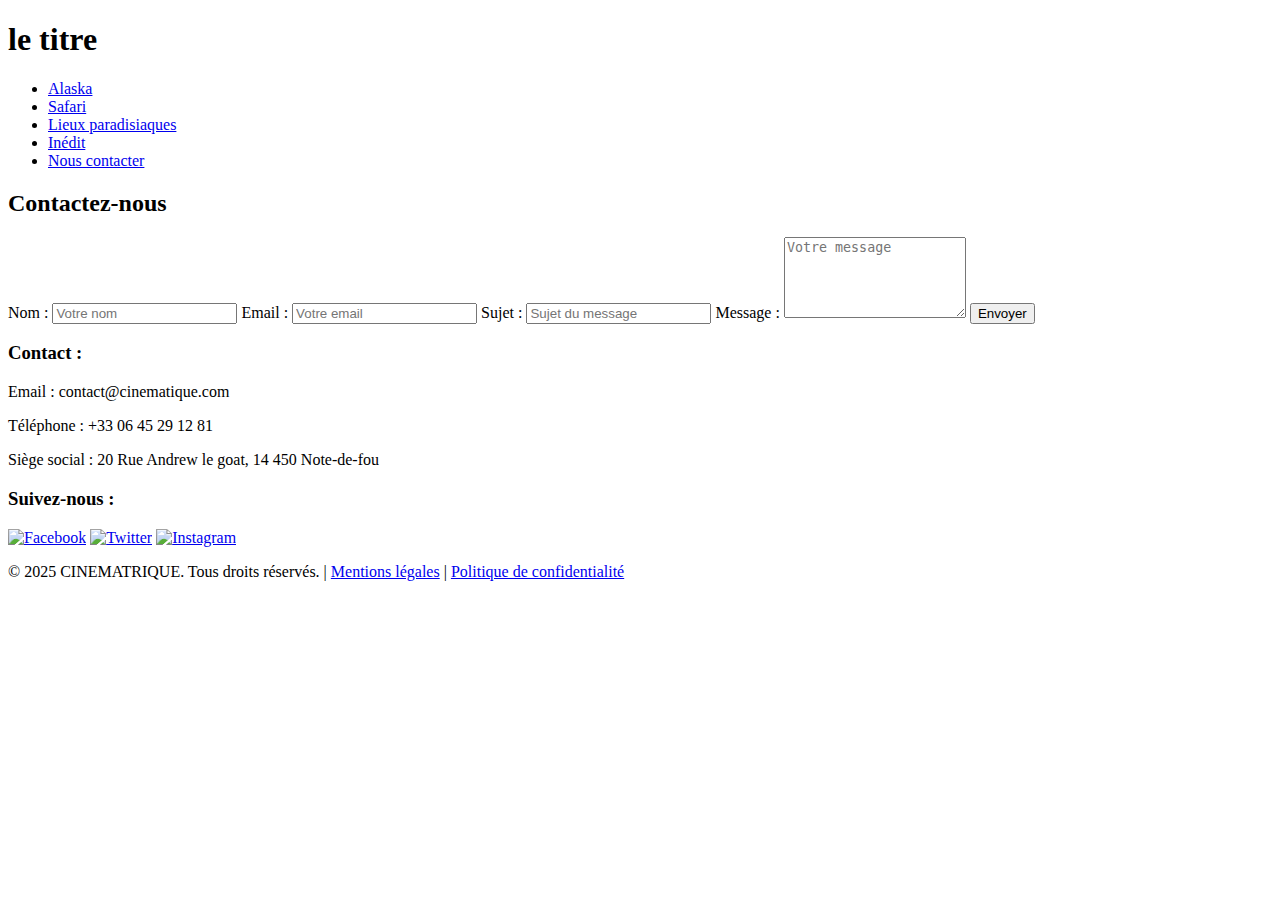
==== page_html/Form.html @ 4e1f9e66 "optimisation de js et du css" ====
<!DOCTYPE html>
<html lang="en">
<head>
    <meta charset="UTF-8">
    <meta name="viewport" content="width=device-width, initial-scale=1.0">
    <link rel="stylesheet" href="./css_main/header_style.css">
    <link rel="stylesheet" href="./css_main/footer.css">
    <link rel="stylesheet" href="./css_main/main.css">
    <link rel="stylesheet" href="./css_main/form_style.css">
    <title>Nous Contacter</title>
</head>
<body>
    <header>
        <div id="all-head">
            <h1 id="top-title">le titre</h1>
            <section id="down_part">
                <nav>
                    <ul class="menu">
                        <li>
                            <a href="#lien_alaska">Alaska</a>
                        </li>
                        <li>
                            <a href="#lien_safari">Safari</a>
                        </li>
                        <li>
                            <a href="#lien_lieux_paradisiaque">Lieux paradisiaques
                            </a>
                        </li>
                        <li>
                            <a href="#lien_inedit">Inédit</a>
                        </li>
                        <li>
                            <a href="./Autres_pages/page_support.html" target="_blank">Nous contacter</a>
                        </li>
                    </ul>
                </nav>
            </section>
        </div>
    </header>
    <main>
        <section id="contact">
            <h2>Contactez-nous</h2>
            <form id="contactForm" action="#" method="POST">
                <label for="name">Nom :</label>
                <input type="text" id="name" name="name" placeholder="Votre nom" required>
                
                <label for="email">Email :</label>
                <input type="email" id="email" name="email" placeholder="Votre email" required>
                
                <label for="subject">Sujet :</label>
                <input type="text" id="subject" name="subject" placeholder="Sujet du message" required>
                
                <label for="message">Message :</label>
                <textarea id="message" name="message" rows="5" placeholder="Votre message" required></textarea>
                
                <button type="submit">Envoyer</button>
            </form>
        </section>
    </main>
    <footer>
        <div>
            <h3>Contact :</h3>              
            <p>Email : <a>contact@cinematique.com</a></p>        
            <p>Téléphone : +33 06 45 29 12 81</p>          
            <p>Siège social : 20 Rue Andrew le goat, 14 450 Note-de-fou</p>
        </div>    
        <div>       
            <h3>Suivez-nous  :</h3>        
            <a href="#"><img src="./assets/facebook.png" alt="Facebook"></a>             
            <a href="#"><img src="./assets/twitter.png" alt="Twitter"></a>
            <a href="#"><img src="./assets/instagram.png" alt="Instagram"></a>
        </div>
        <div>
            <p>&copy; 2025 CINEMATRIQUE. Tous droits réservés. | <a href="./mentions_legales.html">Mentions légales</a> | <a href="./politique_confidentialite.html">Politique de confidentialité</a></p>
        </div>
</footer>
<script src="main.js"></script>
<script src="https://code.jquery.com/jquery-3.6.0.min.js"></script>
</body>
</html>
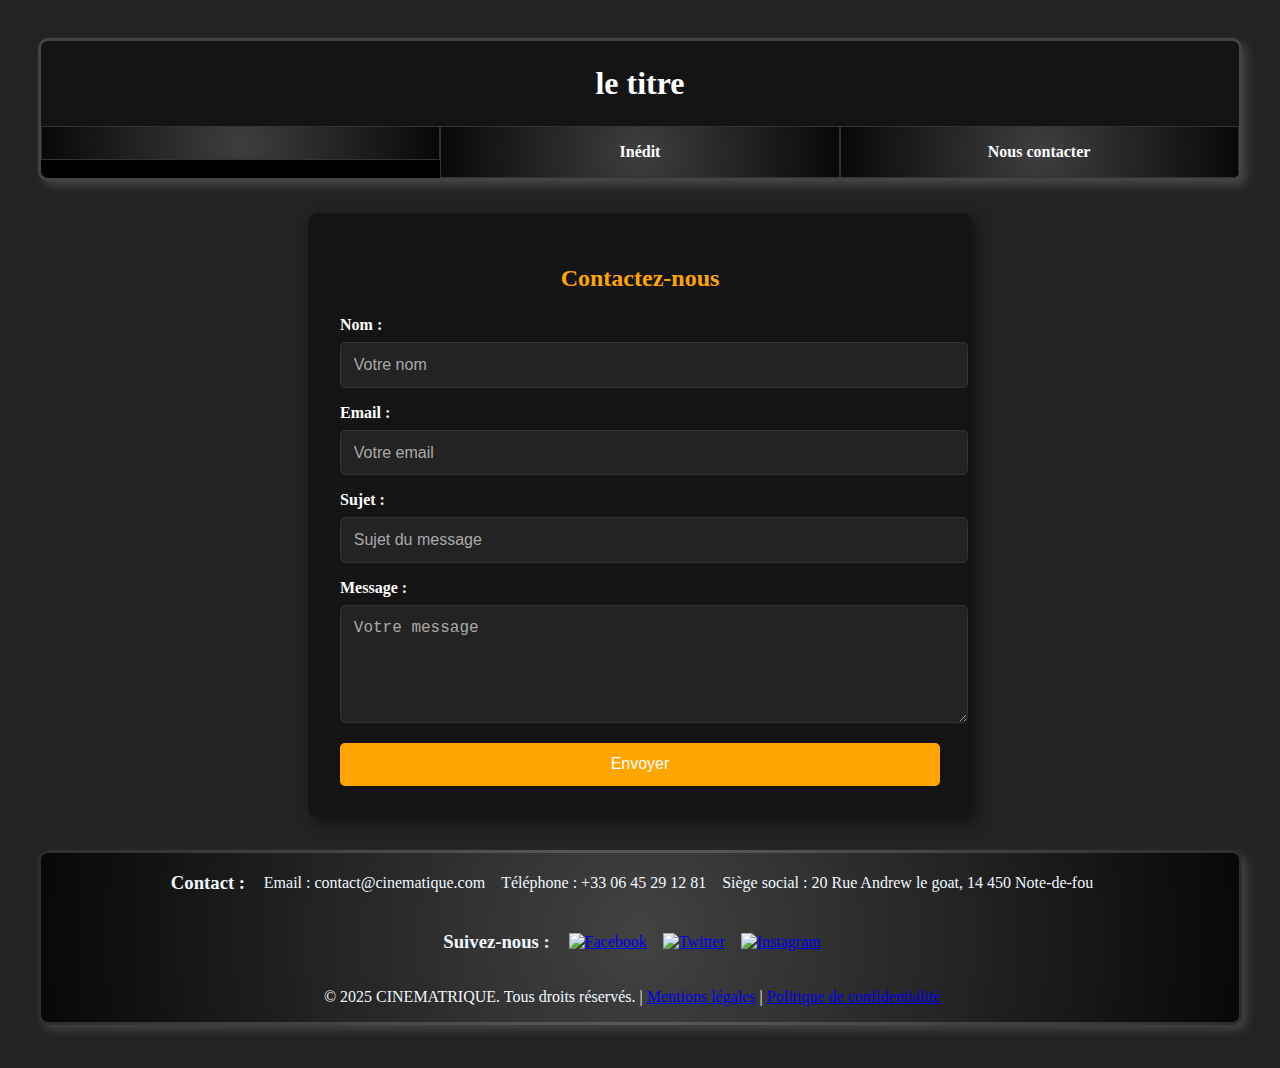
==== commit 548b3eb1: "Ajout de .gitignore et suppression de hide_key.js du suivi" ====
--- a/page_html/Form.html
+++ b/page_html/Form.html
@@ -3,10 +3,9 @@
 <head>
     <meta charset="UTF-8">
     <meta name="viewport" content="width=device-width, initial-scale=1.0">
-    <link rel="stylesheet" href="./css_main/header_style.css">
-    <link rel="stylesheet" href="./css_main/footer.css">
-    <link rel="stylesheet" href="./css_main/main.css">
-    <link rel="stylesheet" href="./css_main/form_style.css">
+    <link rel="stylesheet" href="../css_main/footer.css">
+    <link rel="stylesheet" href="../css_main/header_style.css">
+    <link rel="stylesheet" href="../css_main/form_style.css">
     <title>Nous Contacter</title>
 </head>
 <body>
@@ -17,14 +16,7 @@
                 <nav>
                     <ul class="menu">
                         <li>
-                            <a href="#lien_alaska">Alaska</a>
-                        </li>
-                        <li>
-                            <a href="#lien_safari">Safari</a>
-                        </li>
-                        <li>
-                            <a href="#lien_lieux_paradisiaque">Lieux paradisiaques
-                            </a>
+                            <a href=""></a>
                         </li>
                         <li>
                             <a href="#lien_inedit">Inédit</a>
--- a/css_main/footer.css
+++ b/css_main/footer.css
@@ -0,0 +1,21 @@
+footer div{
+    display: flex;
+    flex-direction: row;
+    justify-content: center;
+    align-items: center;
+    margin: 0;
+    padding: 0;
+    color: aliceblue;
+}    
+
+footer {
+    overflow: hidden;
+    border: solid #ffffff27 3px;
+    border-radius: 10px;
+    box-shadow: 5px 5px 10px #ffffff27;
+    background-image: radial-gradient(circle at center center, rgba(71,71,71, 0.88),rgb(8,8,8));
+}
+
+footer h3,p,img{
+    padding-right: 1em;
+}
--- a/css_main/header_style.css
+++ b/css_main/header_style.css
@@ -0,0 +1,72 @@
+body {
+    background-color: #232323;
+    margin: 1.5%;
+    padding: 1.5%;
+}
+
+/*gestion du css pour le menu*/
+
+.menu {                                  
+    display: flex;
+    justify-content: space-between;
+    padding: 0;
+    margin: 0;
+    list-style-type: none;
+    background-color: #000000;
+}
+
+.menu li {
+    flex: 1;
+}
+
+.menu a {
+    display: block;
+    font-weight: bold;
+    padding: 1rem 0;
+    text-align: center;
+    color: #ffffff;
+    text-decoration: none;
+    background-image: radial-gradient(circle at center center, rgba(71,71,71, 0.88),rgb(8,8,8));
+    border: 1px solid #333333;
+    transition: background-color 0.3s, color 0.3s;
+}
+
+.menu a:hover {
+    background-color: #1a1a1a;
+    color: #ffa500;
+}
+
+/*gestion du css pour le titre du menu*/
+
+div {
+    display: flex;
+    flex-direction: column;
+}
+
+#top-title {
+    color: #ffffff;
+    text-align: center;
+    background-color: #141414;
+    margin: 0%;
+    padding: 2%;
+}
+
+#all-head {
+    overflow: hidden;
+    border: solid #ffffff27 3px;
+    border-radius: 10px;
+    box-shadow: 5px 5px 10px #ffffff27;
+}
+
+.search-container{
+    display: block;
+    font-weight: bold;
+    padding: 1rem 0;
+    text-align: center;
+    color: #ffffff;
+    text-decoration: none;
+    background-image: radial-gradient(circle at center center, rgba(71,71,71, 0.88),rgb(8,8,8));
+    border: 1px solid #333333;
+    transition: background-color 0.3s, color 0.3s;
+}
+
--- a/css_main/form_style.css
+++ b/css_main/form_style.css
@@ -0,0 +1,55 @@
+#contact {
+    max-width: 600px;
+    margin: 2rem auto;
+    background: #141414;
+    padding: 2rem;
+    border-radius: 10px;
+    box-shadow: 5px 5px 15px rgba(0, 0, 0, 0.5);
+    color: #fff;
+}
+
+#contact h2 {
+    text-align: center;
+    margin-bottom: 1.5rem;
+    color: #ffa500;
+}
+
+form label {
+    display: block;
+    margin-bottom: 0.5rem;
+    font-weight: bold;
+}
+
+form input,
+form textarea {
+    width: 100%;
+    padding: 0.8rem;
+    margin-bottom: 1rem;
+    border: 1px solid #333;
+    border-radius: 5px;
+    background: #232323;
+    color: #fff;
+    font-size: 1rem;
+}
+
+form input::placeholder,
+form textarea::placeholder {
+    color: #aaa;
+}
+
+form button {
+    display: block;
+    width: 100%;
+    padding: 0.8rem;
+    background: #ffa500;
+    color: #fff;
+    border: none;
+    border-radius: 5px;
+    font-size: 1rem;
+    cursor: pointer;
+    transition: background 0.3s ease;
+}
+
+form button:hover {
+    background: #e59400;
+}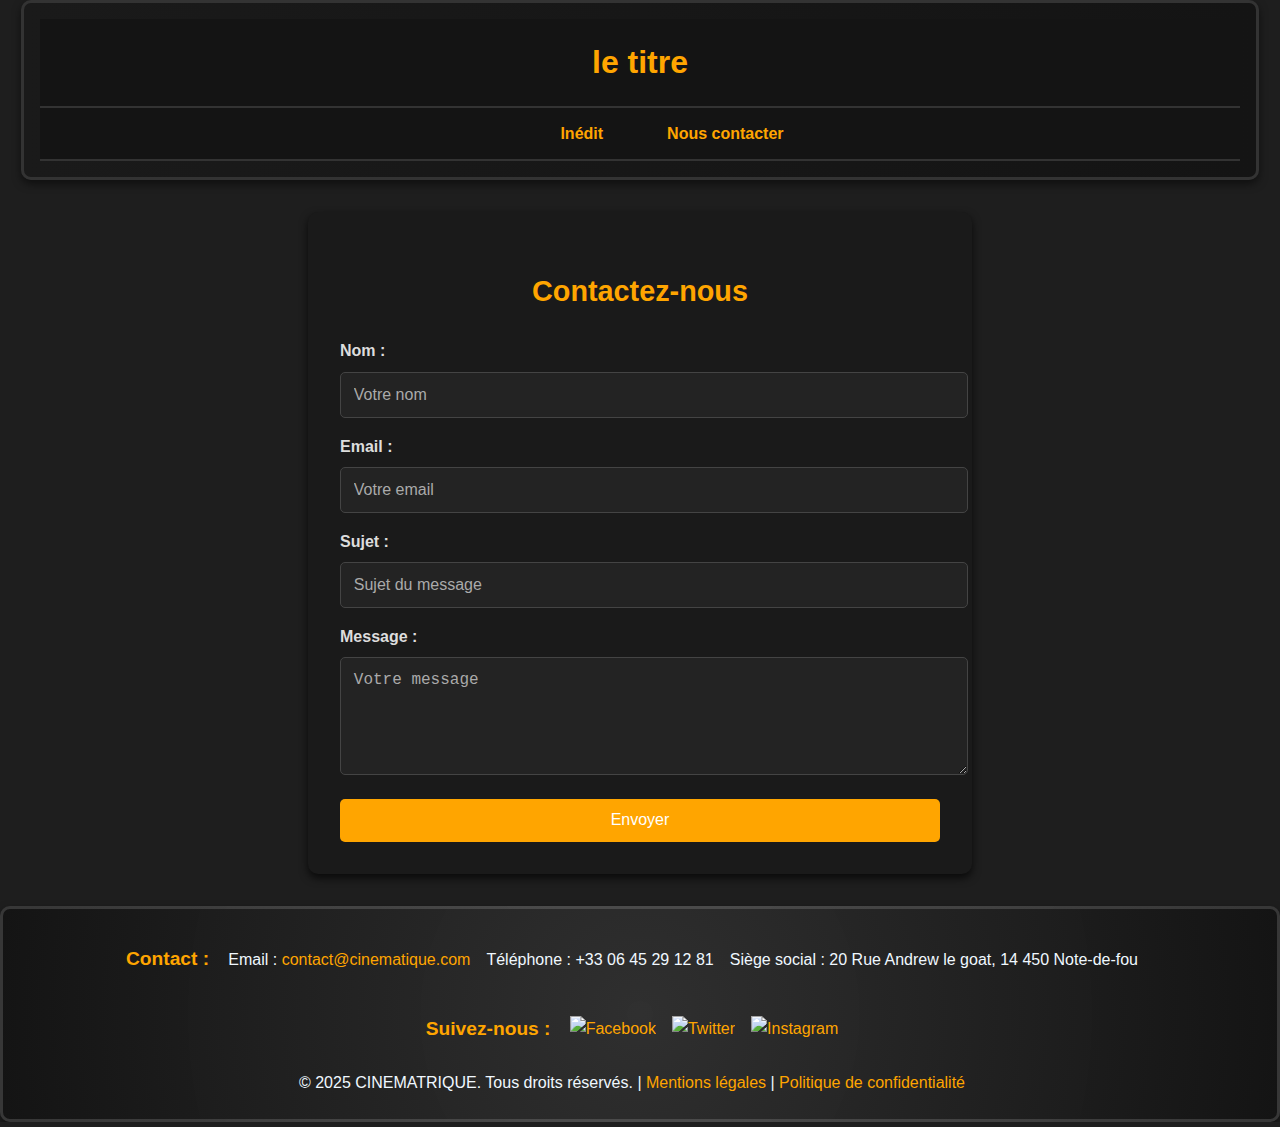
==== commit 53a911d1: "ajout du bouton voire plus et debut de js pour l'activer" ====
--- a/page_html/Form.html
+++ b/page_html/Form.html
@@ -66,7 +66,7 @@
             <p>&copy; 2025 CINEMATRIQUE. Tous droits réservés. | <a href="./mentions_legales.html">Mentions légales</a> | <a href="./politique_confidentialite.html">Politique de confidentialité</a></p>
         </div>
 </footer>
-<script src="main.js"></script>
+<script type="module" src="main.js"></script>
 <script src="https://code.jquery.com/jquery-3.6.0.min.js"></script>
 </body>
 </html>--- a/css_main/footer.css
+++ b/css_main/footer.css
@@ -1,4 +1,4 @@
-footer div{
+footer div {
     display: flex;
     flex-direction: row;
     justify-content: center;
@@ -6,16 +6,47 @@
     margin: 0;
     padding: 0;
     color: aliceblue;
-}    
+}
 
 footer {
     overflow: hidden;
-    border: solid #ffffff27 3px;
+    border: 3px solid rgba(255, 255, 255, 0.15);
     border-radius: 10px;
-    box-shadow: 5px 5px 10px #ffffff27;
-    background-image: radial-gradient(circle at center center, rgba(71,71,71, 0.88),rgb(8,8,8));
+    box-shadow: 0 4px 8px rgba(0, 0, 0, 0.5);
+    background: radial-gradient(circle, rgba(50, 50, 50, 0.9), #141414);
+    padding: 1rem 0;
 }
 
-footer h3,p,img{
+footer h3 {
     padding-right: 1em;
+    font-size: 1.2rem;
+    color: #ffa500;
 }
+
+footer p {
+    padding-right: 1em;
+    margin: 0.5rem 0;
+    font-size: 1rem;
+    line-height: 1.5;
+}
+
+footer img {
+    padding-right: 1em;
+    width: 28px;
+    height: 28px;
+    transition: transform 0.3s ease;
+}
+
+footer img:hover {
+    transform: scale(1.1);
+}
+
+footer a {
+    color: #ffa500;
+    text-decoration: none;
+    transition: color 0.3s ease;
+}
+
+footer a:hover {
+    color: #ffd280;
+}--- a/css_main/header_style.css
+++ b/css_main/header_style.css
@@ -1,39 +1,44 @@
 body {
-    background-color: #232323;
-    margin: 1.5%;
-    padding: 1.5%;
+    background-color: #1e1e1e;
+    margin: 0;
+    padding: 0;
+    font-family: 'Arial', sans-serif;
+    color: #fff;
+    line-height: 1.6;
 }
 
 /*gestion du css pour le menu*/
 
-.menu {                                  
+.menu {
     display: flex;
-    justify-content: space-between;
+    justify-content: center;
     padding: 0;
     margin: 0;
     list-style-type: none;
-    background-color: #000000;
+    background-color: #141414;
+    border-bottom: 2px solid #333;
+    justify-content: center;
+    align-items: center;
 }
 
 .menu li {
-    flex: 1;
+    margin: 0 1rem;
 }
 
 .menu a {
     display: block;
     font-weight: bold;
-    padding: 1rem 0;
+    padding: 0.8rem 1rem;
     text-align: center;
-    color: #ffffff;
+    color: #ffa500;
     text-decoration: none;
-    background-image: radial-gradient(circle at center center, rgba(71,71,71, 0.88),rgb(8,8,8));
-    border: 1px solid #333333;
+    border-radius: 5px;
     transition: background-color 0.3s, color 0.3s;
 }
 
 .menu a:hover {
-    background-color: #1a1a1a;
-    color: #ffa500;
+    background-color: #ffa500;
+    color: #141414;
 }
 
 /*gestion du css pour le titre du menu*/
@@ -44,29 +49,35 @@
 }
 
 #top-title {
-    color: #ffffff;
+    color: #ffa500;
     text-align: center;
     background-color: #141414;
-    margin: 0%;
-    padding: 2%;
+    margin: 0;
+    padding: 1.5%;
+    font-size: 2rem;
+    border-bottom: 2px solid #333;
 }
 
 #all-head {
     overflow: hidden;
-    border: solid #ffffff27 3px;
+    border: solid #333 3px;
     border-radius: 10px;
-    box-shadow: 5px 5px 10px #ffffff27;
+    box-shadow: 0 4px 8px rgba(0, 0, 0, 0.5);
+    margin: 0 auto;
+    max-width: 1200px;
+    background: linear-gradient(90deg, #1a1a1a, #141414);
+    padding: 1rem;
 }
 
-.search-container{
-    display: block;
-    font-weight: bold;
-    padding: 1rem 0;
-    text-align: center;
-    color: #ffffff;
-    text-decoration: none;
-    background-image: radial-gradient(circle at center center, rgba(71,71,71, 0.88),rgb(8,8,8));
-    border: 1px solid #333333;
-    transition: background-color 0.3s, color 0.3s;
+/* css de la barre de recheche*/
+
+.search-container {
+    display: flex;
+    justify-content: center;
+    align-items: center;
+    margin: 1rem auto;
+    padding: 0.8rem 1rem;
+    background-color: #141414;
+    box-shadow: 0 4px 8px rgba(0, 0, 0, 0.5);
+    max-width: 800px;
 }
-
--- a/css_main/form_style.css
+++ b/css_main/form_style.css
@@ -1,10 +1,10 @@
 #contact {
     max-width: 600px;
     margin: 2rem auto;
-    background: #141414;
+    background: #1a1a1a;
     padding: 2rem;
     border-radius: 10px;
-    box-shadow: 5px 5px 15px rgba(0, 0, 0, 0.5);
+    box-shadow: 0 4px 8px rgba(0, 0, 0, 0.7);
     color: #fff;
 }
 
@@ -12,12 +12,14 @@
     text-align: center;
     margin-bottom: 1.5rem;
     color: #ffa500;
+    font-size: 1.8rem;
 }
 
 form label {
     display: block;
     margin-bottom: 0.5rem;
     font-weight: bold;
+    color: #ddd;
 }
 
 form input,
@@ -25,11 +27,18 @@
     width: 100%;
     padding: 0.8rem;
     margin-bottom: 1rem;
-    border: 1px solid #333;
+    border: 1px solid #444;
     border-radius: 5px;
     background: #232323;
     color: #fff;
     font-size: 1rem;
+    transition: border 0.3s ease;
+}
+
+form input:focus,
+form textarea:focus {
+    border-color: #ffa500;
+    outline: none;
 }
 
 form input::placeholder,
@@ -47,9 +56,41 @@
     border-radius: 5px;
     font-size: 1rem;
     cursor: pointer;
-    transition: background 0.3s ease;
+    transition: background 0.3s ease, transform 0.2s ease;
 }
 
 form button:hover {
     background: #e59400;
+    transform: scale(1.02);
+}
+main
+#main-container {
+    display: flex;
+    justify-content: center;
+    flex-direction: row;
+    flex-wrap: wrap;
+}
+
+.Poster_section {
+        border: solid black 5px;
+        margin-right: 1.5em;
+        margin-left: 1.5em;
+        margin-top: 1em;
+        margin-bottom: 1em;
+        padding: 0%;
+        border-radius: 10px;
+        overflow: hidden;
+}
+
+.Poster {
+    width: 20em;
+    height: 25em;
+    margin: 0;
+    padding: 0;
+}
+
+.Title {
+    font-size: 1em;
+    color: white;
+    justify-content: center;
 }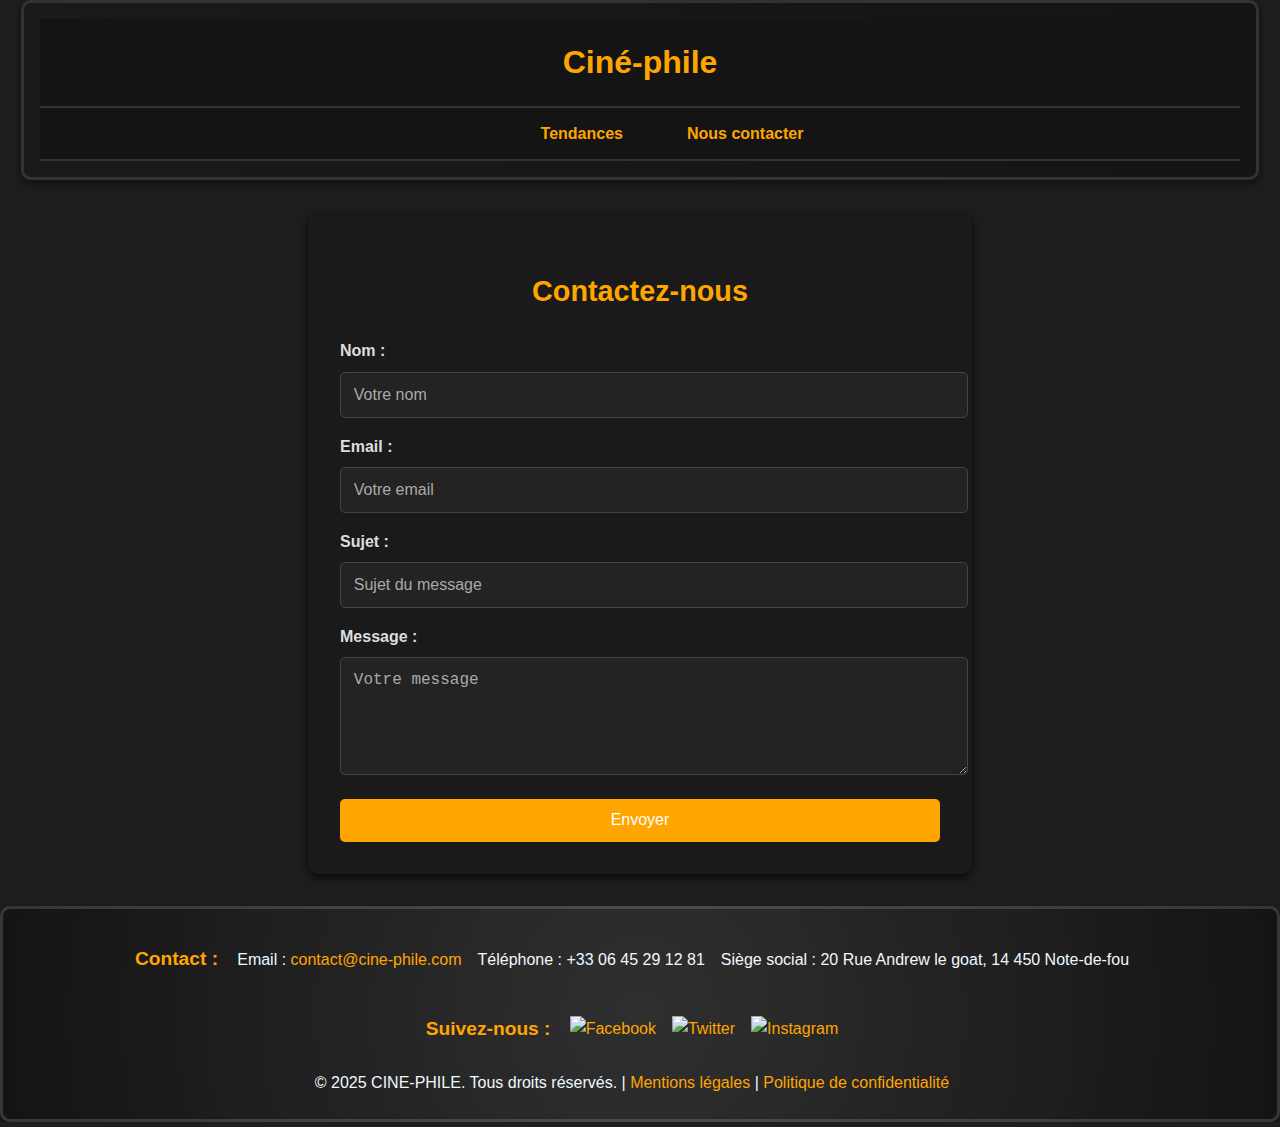
==== commit cad32af4: "ajout des instructions dans le readme" ====
--- a/page_html/Form.html
+++ b/page_html/Form.html
@@ -11,7 +11,7 @@
 <body>
     <header>
         <div id="all-head">
-            <h1 id="top-title">le titre</h1>
+            <h1 id="top-title">Ciné-phile</h1>
             <section id="down_part">
                 <nav>
                     <ul class="menu">
@@ -19,10 +19,10 @@
                             <a href=""></a>
                         </li>
                         <li>
-                            <a href="#lien_inedit">Inédit</a>
+                            <a href="../index.html">Tendances</a>
                         </li>
                         <li>
-                            <a href="./Autres_pages/page_support.html" target="_blank">Nous contacter</a>
+                            <a href="">Nous contacter</a>
                         </li>
                     </ul>
                 </nav>
@@ -32,7 +32,9 @@
     <main>
         <section id="contact">
             <h2>Contactez-nous</h2>
-            <form id="contactForm" action="#" method="POST">
+            <form id="contactForm" action="https://api.web3forms.com/submit" method="POST">
+
+                <input type="hidden" name="apikey" value="d0f71db1-e26d-4e4e-b824-3f0a584a3bba">
                 <label for="name">Nom :</label>
                 <input type="text" id="name" name="name" placeholder="Votre nom" required>
                 
@@ -52,21 +54,21 @@
     <footer>
         <div>
             <h3>Contact :</h3>              
-            <p>Email : <a>contact@cinematique.com</a></p>        
+            <p>Email : <a>contact@cine-phile.com</a></p>        
             <p>Téléphone : +33 06 45 29 12 81</p>          
             <p>Siège social : 20 Rue Andrew le goat, 14 450 Note-de-fou</p>
         </div>    
         <div>       
             <h3>Suivez-nous  :</h3>        
-            <a href="#"><img src="./assets/facebook.png" alt="Facebook"></a>             
-            <a href="#"><img src="./assets/twitter.png" alt="Twitter"></a>
-            <a href="#"><img src="./assets/instagram.png" alt="Instagram"></a>
+            <a href="#"><img src="../assets/facebook.png" alt="Facebook"></a>             
+            <a href="#"><img src="../assets/twitter.png" alt="Twitter"></a>
+            <a href="#"><img src="../assets/instagram.png" alt="Instagram"></a>
         </div>
         <div>
-            <p>&copy; 2025 CINEMATRIQUE. Tous droits réservés. | <a href="./mentions_legales.html">Mentions légales</a> | <a href="./politique_confidentialite.html">Politique de confidentialité</a></p>
+            <p>&copy; 2025 CINE-PHILE. Tous droits réservés. | <a href="#">Mentions légales</a> | <a href="#">Politique de confidentialité</a></p>
         </div>
 </footer>
-<script type="module" src="main.js"></script>
+<script src="main.js"></script>
 <script src="https://code.jquery.com/jquery-3.6.0.min.js"></script>
 </body>
 </html>